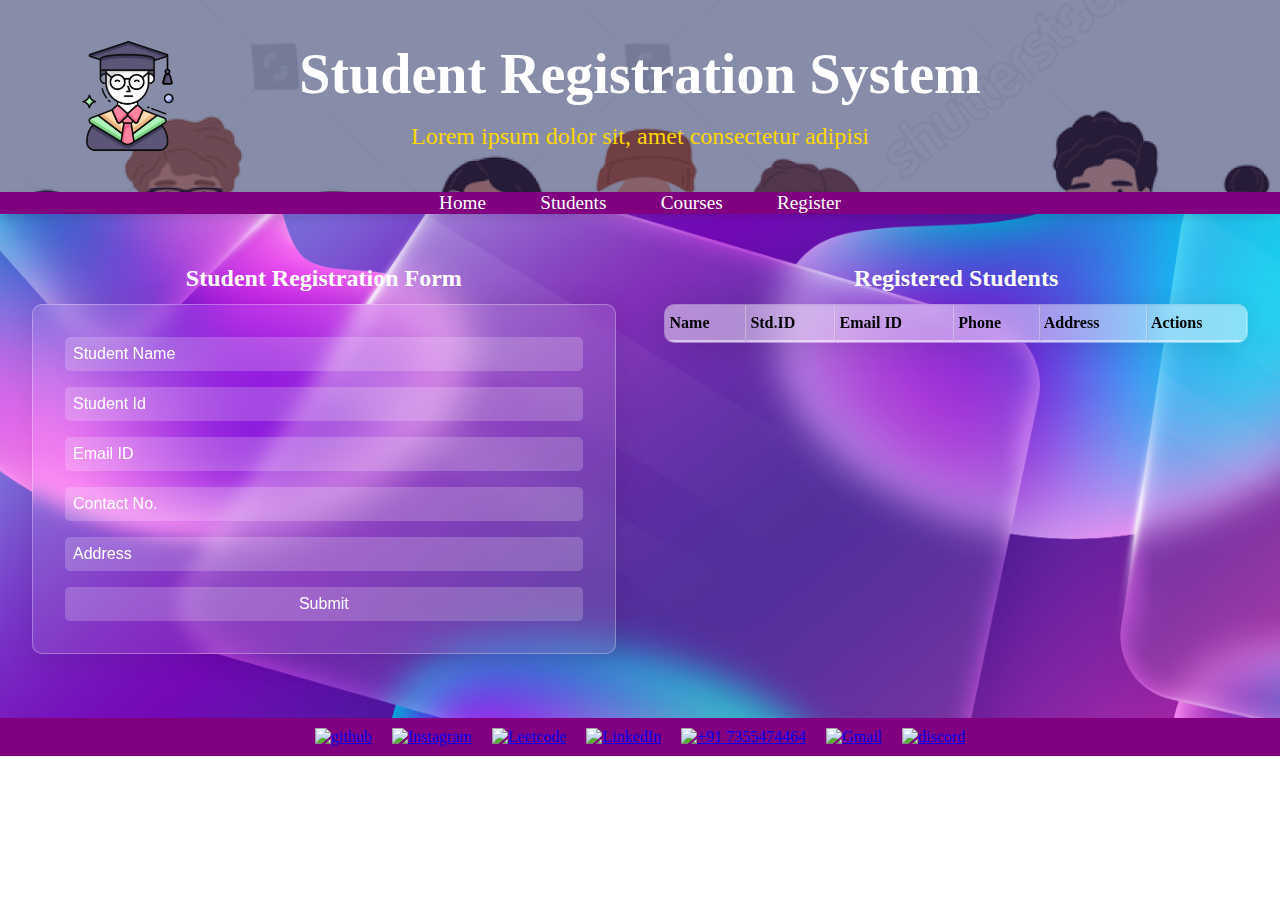
==== index.html @ 0f49d021 "add to remote" ====
<!DOCTYPE html>
<html lang="en">

<head>
    <!-- meta tags for seo purposes -->
    <meta charset="UTF-8">
    <meta name="viewport" content="width=device-width, initial-scale=1.0">
    <meta name="description" content="Portfolio: Shivam Mishra, Full Stack MERN Web Developer">
    <meta name="author" content="Shivam Mishraa">
    <meta name="keywords"
        content="portfolio, shivammishraa25, web development, full stack development, mern, web application, website">
    <meta property="og:image" content="./img/og.png">
    <meta property="og:image" itemprop="image" content="https://shivammishraa25.github.io/portfolio/img/og.jpg">
    <meta property="og:type" content="website" />
    <meta property="og:image:type" content="image/jpg">
    <meta property="og:image:width" content="300">
    <meta property="og:image:height" content="300">

    <!--favicon can be used for SEO-->
    <link rel="icon" href="favicon.ico" type="image/x-icon">
    <title>Student Registration System</title>
    <link rel="stylesheet" href="css/style.css">
    <link rel="stylesheet" href="https://cdnjs.cloudflare.com/ajax/libs/font-awesome/6.0.0/css/all.min.css" integrity="sha512-9usAa10IRO0HhonpyAIVpjrylPvoDwiPUiKdWk5t3PyolY1cOd4DSE0Ga+ri4AuTroPR5aQvXU9xC6qOPnzFeg==" crossorigin="anonymous" referrerpolicy="no-referrer" />
</head>

<body>
    <header>
        <figure class="logo">
            <img src="img/logo2.png">
        </figure>
        <div class="header">
            <h1>Student Registration System</h1>
            <p>Lorem ipsum dolor sit, amet consectetur adipisi</p>
        </div>
    </header>
    <nav>
        <ul>
            <li><a href="index.html">Home</a></li>
            <li><a href="students.html">Students</a></li>
            <li><a href="courses.html">Courses</a></li>
            <li><a href="register.html">Register</a></li>
        </ul>
    </nav>
    <main>
        <section class="register">
            <h2>Student Registration Form</h2>
            <form>
                <input type="text" id="name" name="name" placeholder="Student Name" autocomplete="name">
                <input type="text" id="studentId" name="studentId" placeholder="Student Id">
                <input type="text" id="email" name="email" placeholder="Email ID" autocomplete="email">
                <input type="text" id="phone" name="phone" placeholder="Contact No." autocomplete="number">
                <input type="text" id="address" name="address" placeholder="Address" autocomplete="address">

                <button type="submit">Submit</button>
            </form>
        </section>
        <section class="students">
            <h2>Registered Students</h2>
            <table border="1">
                <thead>
                    <tr>
                        <th>Name</th>
                        <th>Std.ID</th>
                        <th>Email ID</th>
                        <th>Phone</th>
                        <th>Address</th>
                        <th>Actions</th>
                    </tr>
                </thead>
                <tbody>
                    <!-- <tr>
                        <td>John Doe</td>
                        <td>12345</td>
                        <td>john.doe@example.com</td>
                        <td>123-456-7890</td>
                        <td>123 Main St, Anytown, USA</td>
                    </tr>
                    <tr>
                        <td>Jane Smith</td>
                        <td>67890</td>
                        <td>jane.smith@example.com</td>
                        <td>098-765-4321</td>
                        <td>456 Elm St, Othertown, USA</td>
                    </tr> -->
                    <!-- Add more dummy data as needed -->
                    </tbody>
            </table>
        </section>

    </main>
    <footer>
        <ul>
            <li><a href="https://github.com/shivammishraa25/" target="_blank"><img
                        src="https://cdn4.iconfinder.com/data/icons/social-media-logos-6/512/71-github-128.png"
                        alt="github"></a></li>
            <li><a href="https://www.instagram.com/shivammishraa25/" target="_blank"><img
                        src="https://cdn2.iconfinder.com/data/icons/social-media-2285/512/1_Instagram_colored_svg_1-128.png"
                        alt="Instagram"></a></li>
            <li><a href="https://www.leetcode.com/Shivammishraa25/" target="_blank"><img
                        src="https://cdn.iconscout.com/icon/free/png-256/free-leetcode-logo-icon-download-in-svg-png-gif-file-formats--technology-social-media-vol-4-pack-logos-icons-2944960.png"
                        alt="Leetcode"></a></li>
            <li><a href="https://www.linkedin.com/in/shivam-mishra-b8a5b1211?utm_source=share&utm_campaign=share_via&utm_content=profile&utm_medium=android_app"
                    target="_blank"><img
                        src="https://cdn4.iconfinder.com/data/icons/social-media-logos-6/512/56-linkedin-128.png"
                        alt="LinkedIn"></a></li>
            <li><a href="tel:+917355474464" target="_blank"><img
                        src="https://cdn2.iconfinder.com/data/icons/buno-ui-interface/32/__phone_call-128.png"
                        alt="+91 7355474464"></a></li>
            <li><a href="mailto:shivam.m4464@gmail.com" target="_blank"><img
                        src="https://cdn4.iconfinder.com/data/icons/logos-brands-in-colors/48/google-gmail-128.png"
                        alt="Gmail"></a></li>
            <li><a href="https://discordapp.com/users/744076231867236434" target="_blank"><img
                        src="https://cdn4.iconfinder.com/data/icons/logos-and-brands/512/91_Discord_logo_logos-128.png"
                        alt="discord"></a></li>
        </ul>
    </footer>

    <script src="js/script.js"></script>
</body>

</html>
---- css/style.css ----
/* basic styles for all elements */
* {
  margin: 0;
  padding: 0;
  box-sizing: border-box;
}
html {
  scroll-behavior: smooth;
}


/* header styles */
header {
  height: 12em;
  background-image: url(../img/headBg.jpg);
  background-size: cover;
  background-repeat: no-repeat;
  background-attachment: fixed;
  background-position: center 100%;
  box-shadow: inset 0 0 0 2000px rgba(16, 28, 83, 0.5);
  display: flex;
  align-items: center;
  justify-content: space-between;
  padding: 0 1em;
}
header img {
  position: absolute;
  height: 8em;
  top: 2em;
  left: 4em;
  transition: transform 0.3s ease, filter 0.3s ease;
}
header img:hover {
  transform: scale(1.1);
  filter: brightness(1.2);
}
.header {
  text-align: center;
  flex-grow: 1;
}
h1 {
  font-size: 2.5em;
  color: #fff;
  margin-bottom: 0.3em;
  font-size: 3.5em;
}
header p {
  color: gold;
  font-size: 1.5em;
}
nav {
  background-color: purple;
  padding: 0;
  position: sticky;
  top: 0;
  z-index: 1000;
  box-shadow: 0 4px 8px rgba(0, 0, 0, 0.1);
}
nav ul {
  list-style: none;
  display: flex;
  justify-content: center;
}
nav ul li {
  margin: 0 0.5em;
  transition: transform 0.3s ease;
}
nav ul li:hover {
  transform: scale(1.2);
}
nav ul li a {
  padding: 0 1em;
  color: #fff;
  text-decoration: none;
  font-size: 1.2em;
  transition: color 0.3s ease, background-color 0.3s ease;
  border-radius: 5px;
}
nav ul li a:hover {
  color: teal;
  background-color: gold;
}


/* main styles */
main {
  display: flex;
  justify-content: space-between;
  padding: 2em;
  background: url(../img/formBg.jpg) no-repeat center center fixed;
  background-size: cover;
}

.register, .students {
  width: 48%;
}


/* form styles */
.register {
  display: flex;
  flex-direction: column;
  justify-content: center;
  align-items: center;
  padding-bottom: 2em;
}
h2 {
  color: #fff;
  margin: 0.8em 0 0.5em 0;
}
form {
  background: rgba(255, 255, 255, 0.1);
  border-radius: 10px;
  padding: 2em;
  box-shadow: 0 4px 30px rgba(0, 0, 0, 0.1);
  backdrop-filter: blur(10px);
  -webkit-backdrop-filter: blur(10px);
  border: 1px solid rgba(255, 255, 255, 0.3);
  display: flex;
  flex-direction: column;
  gap: 1em;
  width: 100%;
  animation: fadeIn 1s ease-in-out;
}
form input,
button {
  padding: 0.5em;
  border: none;
  border-radius: 5px;
  background: rgba(255, 255, 255, 0.2);
  color: #fff;
  font-size: 1em;
  transition: background 0.3s ease, transform 0.3s ease;
}
form input::placeholder {
  color: #fff;
}
form input:hover,
button:hover {
  background: rgba(0, 0, 0, 0.3);
  transform: scale(1.05);
}
form input:focus,
button:focus {
  background: rgba(0, 0, 0, 0.4);
  outline: none;
  transform: scale(1.05);
  border: 2px solid gold;
}
@keyframes fadeIn {
  from {
    opacity: 0;
    transform: translateY(20px);
  }
  to {
    opacity: 1;
    transform: translateY(0);
  }
}


/* students page styles */
.students {
  display: flex;
  flex-direction: column;
  align-items: center;
  background: url(img/studentsBg.jpg) no-repeat center center fixed;
  background-size: cover;
  padding-bottom: 2em;
}
table {
  width: 100%;
  border-collapse: collapse;
  background: rgba(255, 255, 255, 0.1);
  border-radius: 10px;
  overflow: hidden;
  box-shadow: 0 4px 30px rgba(0, 0, 0, 0.1);
  backdrop-filter: blur(10px);
  -webkit-backdrop-filter: blur(10px);
  border: 1px solid rgba(255, 255, 255, 0.3);
  border-spacing: 0;
  border-collapse: separate;
  animation: fadeIn 1s ease-in-out;
}
th, td {
  padding: 0.5em 0.2em;
  text-align: left;
  color: #000; /* Changed color to black for better visibility */
  border-bottom: 1px solid rgba(255, 255, 255, 0.3); /* Added border for modern look */
}
th {
  background: rgba(255, 255, 255, 0.4); /* Lightened background for better contrast */
  border-bottom: 2px solid rgba(255, 255, 255, 0.5); /* Thicker border for header */
}
tbody tr:nth-child(even) {
  background: rgba(255, 255, 255, 0.2); /* Lightened background for better contrast */
}
tbody tr:hover {
  background: rgba(255, 255, 255, 0.3); /* Lightened background for better contrast */
}


/* footer */
footer {
  background-color: purple;
  color: #fff;
  padding: 10px 0;
  text-align: center;
  margin: 0;
  box-sizing: border-box;
}
footer ul {
  list-style-type: none;
  display: flex;
  justify-content: center;
  padding: 0;
}
footer ul li {
  margin: 0 10px;
}
footer ul li a img {
  width: 34px;
  height: 34px;
}
footer p {
  margin-top: 10px;
  font-size: 0.9rem;
}
footer ul li img {
    transition: transform 0.3s ease, color 0.3s ease;
}  
footer ul li img:hover {
  transform: scale(1.5) translateY(-0.5em);
}


/* Responsive styles */
/* For small laptops */
@media(max-width: 1050px) {
  main {
    flex-direction: column;
  }
  .students, .register {
    width: 100%;
    padding: 0 10%;
    justify-content: center;
  }
  table {
    width: auto;
  }
  header img {
    left: 2em;
  }
}

/* For tablets */
@media(max-width: 1024px) {
  header img {
    left: 0em;
  }
}

/* For tablets */
@media(max-width: 932px) {
  h1 {
    font-size: 3em;
  }
}

/* For tablets */
@media(max-width: 800px) {
  h1 {
    font-size: 5vw;
  }
  header p {
    font-size: 3vw;
  }
  table {
    height: auto;
    width: 100%;
    overflow-x: auto;
    min-width: 80%;
  }
}

/* For tablets */
@media(max-width: 650px) {
  header {
    height: 7em;
    background-position: center -85px;
  }
  header img {
    top: 2vw;
    left: 0;
    height: 15vw;
  }
}

/* For tablets */
@media(max-width: 480px) {
  nav ul li a {
    padding: 0;
    margin: 0 1vw;
  }
  header img {
    top: 1.5em;
  }
  .students, .register {
    padding: 0 0 1em 0;
  }
}
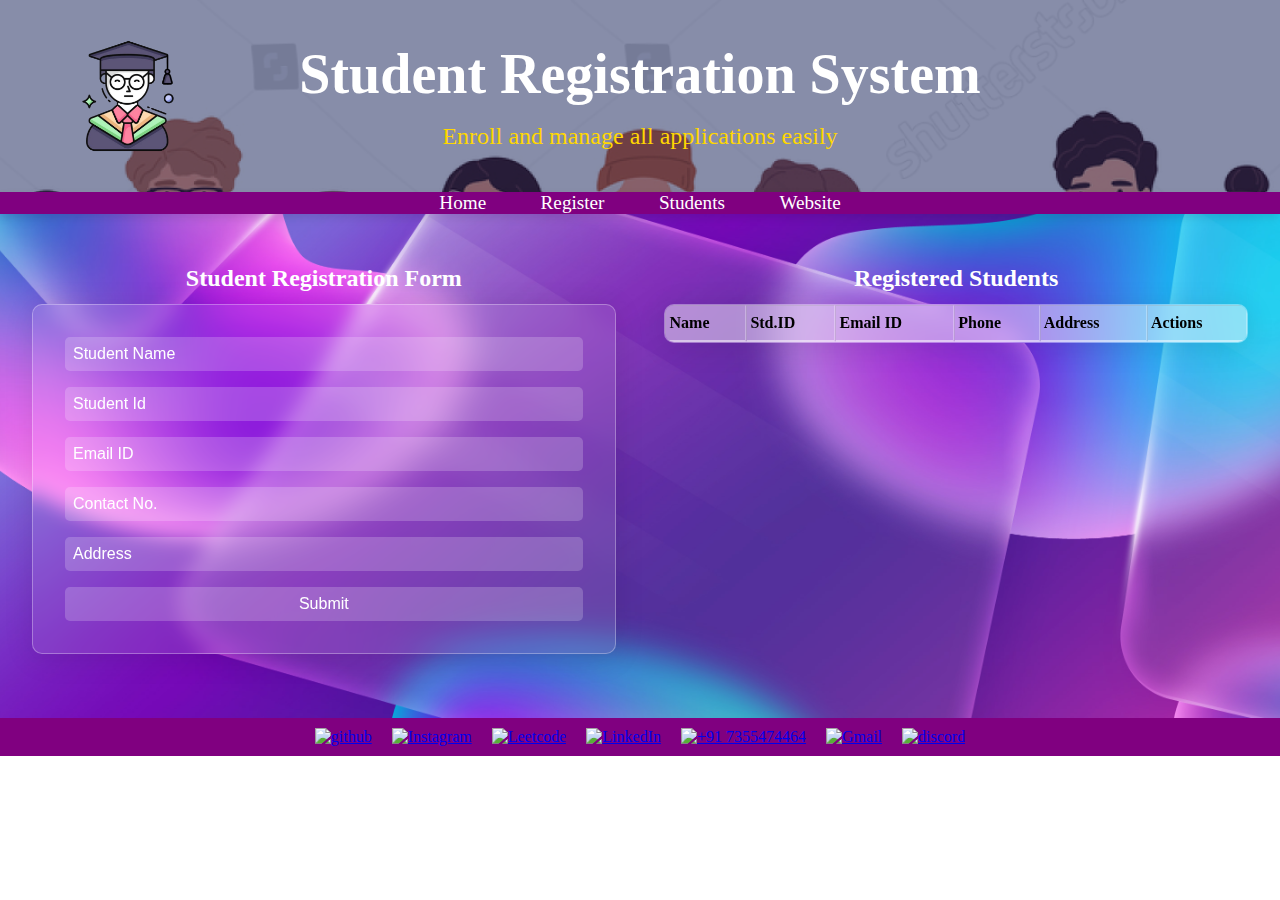
==== commit beda88f7: "final upload on github" ====
--- a/index.html
+++ b/index.html
@@ -3,58 +3,69 @@
 
 <head>
     <!-- meta tags for seo purposes -->
-    <meta charset="UTF-8">
-    <meta name="viewport" content="width=device-width, initial-scale=1.0">
-    <meta name="description" content="Portfolio: Shivam Mishra, Full Stack MERN Web Developer">
-    <meta name="author" content="Shivam Mishraa">
+    <meta charset="UTF-8" />
+    <meta name="viewport" content="width=device-width, initial-scale=1.0" />
+    <meta name="description" content="Student Registration System" />
+    <meta name="author" content="Shivam Mishraa" />
     <meta name="keywords"
-        content="portfolio, shivammishraa25, web development, full stack development, mern, web application, website">
-    <meta property="og:image" content="./img/og.png">
-    <meta property="og:image" itemprop="image" content="https://shivammishraa25.github.io/portfolio/img/og.jpg">
+        content="Student Registration System, shivammishraa25, web development, full stack development, mern, web application, website" />
+    <meta property="og:image" content="./img/og.jpg" />
+    <meta property="og:image" itemprop="image" content="https://shivammishraa25.github.io/studentRegistrationSystem/img/og.jpg" />
     <meta property="og:type" content="website" />
-    <meta property="og:image:type" content="image/jpg">
-    <meta property="og:image:width" content="300">
-    <meta property="og:image:height" content="300">
+    <meta property="og:image:type" content="img/og.jpg" />
+    <meta property="og:image:width" content="300" />
+    <meta property="og:image:height" content="300" />
 
     <!--favicon can be used for SEO-->
-    <link rel="icon" href="favicon.ico" type="image/x-icon">
+    <link rel="icon" href="favicon.ico" type="image/x-icon" />
+
     <title>Student Registration System</title>
-    <link rel="stylesheet" href="css/style.css">
-    <link rel="stylesheet" href="https://cdnjs.cloudflare.com/ajax/libs/font-awesome/6.0.0/css/all.min.css" integrity="sha512-9usAa10IRO0HhonpyAIVpjrylPvoDwiPUiKdWk5t3PyolY1cOd4DSE0Ga+ri4AuTroPR5aQvXU9xC6qOPnzFeg==" crossorigin="anonymous" referrerpolicy="no-referrer" />
+    <link rel="stylesheet" href="css/style.css" />
+    <link rel="stylesheet" href="https://cdnjs.cloudflare.com/ajax/libs/font-awesome/6.0.0/css/all.min.css"
+        integrity="sha512-9usAa10IRO0HhonpyAIVpjrylPvoDwiPUiKdWk5t3PyolY1cOd4DSE0Ga+ri4AuTroPR5aQvXU9xC6qOPnzFeg=="
+        crossorigin="anonymous" referrerpolicy="no-referrer" /> <!-- Font awesome library for emotes -->
 </head>
+
+
+<!-- BODY starts -->
 
 <body>
     <header>
         <figure class="logo">
-            <img src="img/logo2.png">
+            <img src="img/logo.png" />
         </figure>
         <div class="header">
             <h1>Student Registration System</h1>
-            <p>Lorem ipsum dolor sit, amet consectetur adipisi</p>
+            <p>Enroll and manage all applications easily</p>
         </div>
     </header>
     <nav>
         <ul>
             <li><a href="index.html">Home</a></li>
-            <li><a href="students.html">Students</a></li>
-            <li><a href="courses.html">Courses</a></li>
-            <li><a href="register.html">Register</a></li>
+            <li><a href="#register">Register</a></li>
+            <li><a href="#students">Students</a></li>
+            <li><a href="https://shivammishraa25.github.io/studentRegistrationSystem/" target="_blank">Website</a></li>
         </ul>
     </nav>
     <main>
-        <section class="register">
+
+        <!-- FORM for applying to register as a student -->
+        <section class="register" id="register">
             <h2>Student Registration Form</h2>
             <form>
-                <input type="text" id="name" name="name" placeholder="Student Name" autocomplete="name">
-                <input type="text" id="studentId" name="studentId" placeholder="Student Id">
-                <input type="text" id="email" name="email" placeholder="Email ID" autocomplete="email">
-                <input type="text" id="phone" name="phone" placeholder="Contact No." autocomplete="number">
-                <input type="text" id="address" name="address" placeholder="Address" autocomplete="address">
+                <input type="text" id="name" name="name" placeholder="Student Name" autocomplete="name" />
+                <input type="text" id="studentId" name="studentId" placeholder="Student Id" />
+                <input type="text" id="email" name="email" placeholder="Email ID" autocomplete="email" />
+                <input type="text" id="phone" name="phone" placeholder="Contact No." autocomplete="number" />
+                <input type="text" id="address" name="address" placeholder="Address" autocomplete="address" />
 
                 <button type="submit">Submit</button>
             </form>
         </section>
-        <section class="students">
+
+
+        <!-- Table to show us the students enrolled with action buttons -->
+        <section class="students" id="students">
             <h2>Registered Students</h2>
             <table border="1">
                 <thead>
@@ -68,53 +79,55 @@
                     </tr>
                 </thead>
                 <tbody>
-                    <!-- <tr>
-                        <td>John Doe</td>
-                        <td>12345</td>
-                        <td>john.doe@example.com</td>
-                        <td>123-456-7890</td>
-                        <td>123 Main St, Anytown, USA</td>
-                    </tr>
-                    <tr>
-                        <td>Jane Smith</td>
-                        <td>67890</td>
-                        <td>jane.smith@example.com</td>
-                        <td>098-765-4321</td>
-                        <td>456 Elm St, Othertown, USA</td>
-                    </tr> -->
-                    <!-- Add more dummy data as needed -->
-                    </tbody>
+                    <!-- Fetch table data dynamically with our js script -->
+                </tbody>
             </table>
         </section>
+    </main>
 
-    </main>
+    <!-- FOOTER STARTS -->
     <footer>
         <ul>
-            <li><a href="https://github.com/shivammishraa25/" target="_blank"><img
+            <li>
+                <a href="https://github.com/shivammishraa25/" target="_blank"><img
                         src="https://cdn4.iconfinder.com/data/icons/social-media-logos-6/512/71-github-128.png"
-                        alt="github"></a></li>
-            <li><a href="https://www.instagram.com/shivammishraa25/" target="_blank"><img
+                        alt="github" /></a>
+            </li>
+            <li>
+                <a href="https://www.instagram.com/shivammishraa25/" target="_blank"><img
                         src="https://cdn2.iconfinder.com/data/icons/social-media-2285/512/1_Instagram_colored_svg_1-128.png"
-                        alt="Instagram"></a></li>
-            <li><a href="https://www.leetcode.com/Shivammishraa25/" target="_blank"><img
+                        alt="Instagram" /></a>
+            </li>
+            <li>
+                <a href="https://www.leetcode.com/Shivammishraa25/" target="_blank"><img
                         src="https://cdn.iconscout.com/icon/free/png-256/free-leetcode-logo-icon-download-in-svg-png-gif-file-formats--technology-social-media-vol-4-pack-logos-icons-2944960.png"
-                        alt="Leetcode"></a></li>
-            <li><a href="https://www.linkedin.com/in/shivam-mishra-b8a5b1211?utm_source=share&utm_campaign=share_via&utm_content=profile&utm_medium=android_app"
+                        alt="Leetcode" /></a>
+            </li>
+            <li>
+                <a href="https://www.linkedin.com/in/shivam-mishra-b8a5b1211?utm_source=share&utm_campaign=share_via&utm_content=profile&utm_medium=android_app"
                     target="_blank"><img
                         src="https://cdn4.iconfinder.com/data/icons/social-media-logos-6/512/56-linkedin-128.png"
-                        alt="LinkedIn"></a></li>
-            <li><a href="tel:+917355474464" target="_blank"><img
+                        alt="LinkedIn" /></a>
+            </li>
+            <li>
+                <a href="tel:+917355474464" target="_blank"><img
                         src="https://cdn2.iconfinder.com/data/icons/buno-ui-interface/32/__phone_call-128.png"
-                        alt="+91 7355474464"></a></li>
-            <li><a href="mailto:shivam.m4464@gmail.com" target="_blank"><img
+                        alt="+91 7355474464" /></a>
+            </li>
+            <li>
+                <a href="mailto:shivam.m4464@gmail.com" target="_blank"><img
                         src="https://cdn4.iconfinder.com/data/icons/logos-brands-in-colors/48/google-gmail-128.png"
-                        alt="Gmail"></a></li>
-            <li><a href="https://discordapp.com/users/744076231867236434" target="_blank"><img
+                        alt="Gmail" /></a>
+            </li>
+            <li>
+                <a href="https://discordapp.com/users/744076231867236434" target="_blank"><img
                         src="https://cdn4.iconfinder.com/data/icons/logos-and-brands/512/91_Discord_logo_logos-128.png"
-                        alt="discord"></a></li>
+                        alt="discord" /></a>
+            </li>
         </ul>
     </footer>
 
+    <!-- JS File Attached -->
     <script src="js/script.js"></script>
 </body>
 
--- a/css/style.css
+++ b/css/style.css
@@ -185,18 +185,18 @@
 th, td {
   padding: 0.5em 0.2em;
   text-align: left;
-  color: #000; /* Changed color to black for better visibility */
-  border-bottom: 1px solid rgba(255, 255, 255, 0.3); /* Added border for modern look */
+  color: #000; 
+  border-bottom: 1px solid rgba(255, 255, 255, 0.3); 
 }
 th {
-  background: rgba(255, 255, 255, 0.4); /* Lightened background for better contrast */
-  border-bottom: 2px solid rgba(255, 255, 255, 0.5); /* Thicker border for header */
+  background: rgba(255, 255, 255, 0.4); 
+  border-bottom: 2px solid rgba(255, 255, 255, 0.5); 
 }
 tbody tr:nth-child(even) {
-  background: rgba(255, 255, 255, 0.2); /* Lightened background for better contrast */
+  background: rgba(255, 255, 255, 0.2); 
 }
 tbody tr:hover {
-  background: rgba(255, 255, 255, 0.3); /* Lightened background for better contrast */
+  background: rgba(255, 255, 255, 0.3); 
 }
 
 
